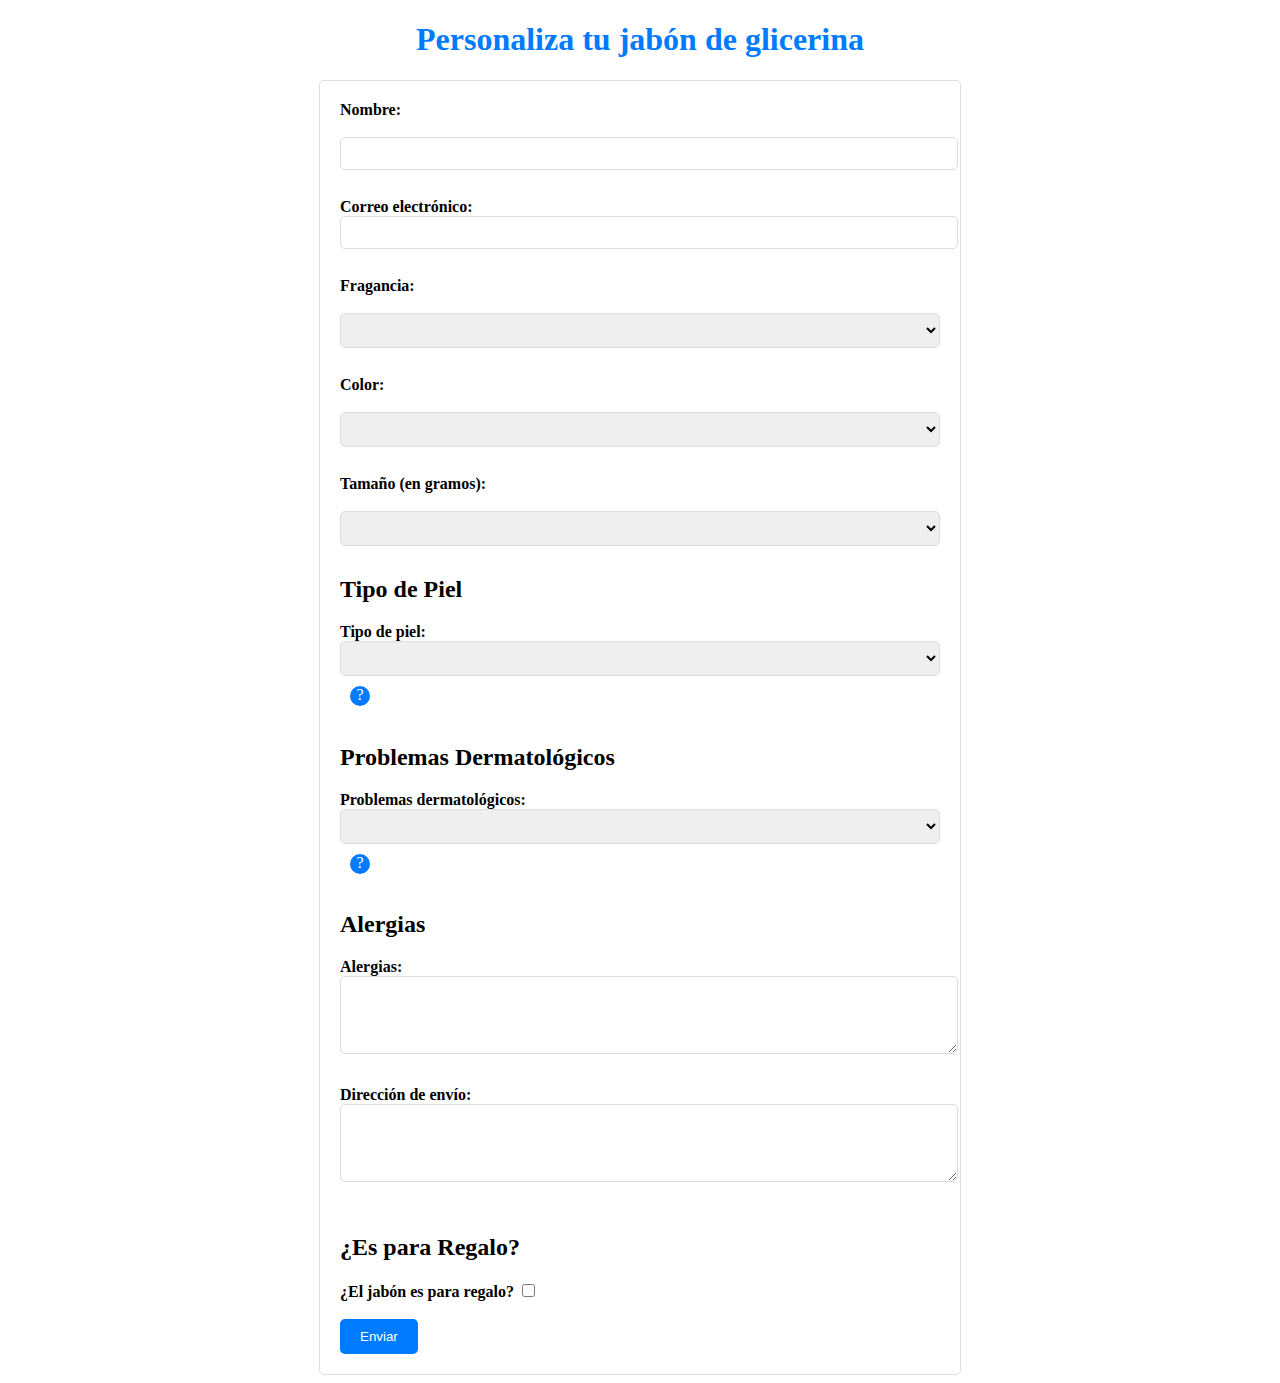
==== index.html @ c72d99be "new" ====
<!DOCTYPE html>
<html lang="en">
<head>
    <link rel="icon" class="icon" href="img/icon.png">
    <meta charset="UTF-8">
    <meta name="viewport" content="width=device-width, initial-scale=1.0">
    <title>Personaliza tu jabon De glicerina</title>
    <link rel="stylesheet" href="css/style.css">
</head>
<body>
<body>
    <h1>Personaliza tu jabón de glicerina</h1>
    <form id="soapForm" enctype="multipart/form-data">
        <label for="nombre">Nombre:</label><br><br>
        <input type="text" id="nombre" name="nombre" required><br><br>

        <label for="email">Correo electrónico:</label>
        <input type="email" id="email" name="email" required><br><br>

        <label for="fragrance">Fragancia:</label><br><br>
        <select name="Fragancia" id="Fragancia">
            <option value=""></option>
            <option value="Lavanda">Lavanda</option>
            <option value="Coco">Coco</option>
            <option value="Manzanilla">Manzanilla</option>
            <option value="Citricos">Citricos</option>
            <option value="frutos rojos">Frutos rojos</option>
        </select><br><br>

        <label for="color">Color:</label><br><br>
        <select name="opciones" id="opciones">
            <option value=""></option>
            <option value="Celeste">Celeste</option>
            <option value="blanco">blanco</option>
            <option value="verde">verde</option>
            <option value="Amarillo">Amarillo</option>
            <option value="naranja">naranja</option>
        </select><br><br>

        <label for="size">Tamaño (en gramos):</label><br><br>
        <select name="tamaño" id="tamaño">
            <option value=""></option>
            <option value="pequeño">Pequeño</option>
            <option value="mediano">Mediano</option>
            <option value="grande">Grande</option>
        </select>

        <h2>Tipo de Piel</h2>
        <label for="tipoPiel">Tipo de piel:</label>
        <select id="tipoPiel" name="tipoPiel">
            <option value=""></option>
            <option value="pielSeca">Piel seca</option>
            <option value="pielGrasa">Piel grasa</option>
            <option value="pielMixta">Piel mixta</option>
            <!-- Agrega más opciones según sea necesario -->
        </select>
        <div class="icon-container">
            <span class="help-icon" id="helpTipoPiel">?</span>
        </div>
        <div id="helpPopupTipoPiel" class="help-popup">
            <p>Seleccione el tipo de piel del cliente.</p>
        </div>
        <br><br>
        
        <h2>Problemas Dermatológicos</h2>
        <label for="problemasDermatologicos">Problemas dermatológicos:</label>
        <select id="problemasDermatologicos" name="problemasDermatologicos">
            <option value=""></option>
            <option value="acne">Acné</option>
            <option value="quemaduras">Quemaduras</option>
            <option value="eccema">Eccema</option>
            <option value="psoriasis">Psoriasis</option>
            <option value="urticaria">Urticaria</option>
            <option value="dermatitisAtopica">Dermatitis atópica</option>
            <option value="vitiligo">Vitiligo</option>
            <option value="cancerPiel">Cáncer de piel</option>
            <option value="verrugas">Verrugas</option>
            <!-- Agrega más opciones según sea necesario -->
        </select>
        <div class="icon-container">
            <span class="help-icon" id="helpProblemasDermatologicos">?</span>
        </div>
        <div id="helpPopupProblemasDermatologicos" class="help-popup">
            <p>Seleccione los problemas dermatológicos que apliquen al cliente.</p>
        </div>
        <br><br>

        <h2>Alergias</h2>
        <label for="alergias">Alergias:</label>
        <textarea id="alergias" name="alergias" rows="4"></textarea><br><br>

        <label for="size"></label>
        <label for="shippingAddress">Dirección de envío:</label>
        <textarea id="shippingAddress" name="shippingAddress" rows="4" required></textarea><br><br>

        <h2>¿Es para Regalo?</h2>
        <label for="esParaRegalo">¿El jabón es para regalo?</label>
        <input type="checkbox" id="esParaRegalo" name="esParaRegalo">
        <br><br>

        <!-- Cuadro de dedicatoria e imagen (inicialmente oculto) -->
        <div class="dedicatoria-container">
            <h2>Dedicatoria</h2>
            <label for="dedicatoria">Escriba su dedicatoria:</label>
            <textarea id="dedicatoria" name="dedicatoria" rows="4"></textarea>
            <br><br>

            <h2>Imagen para el Regalo</h2>
            <input type="file" id="imagenRegalo" name="imagenRegalo">
        </div>

        <button type="submit">Enviar</button>
    </form>

    <script src="/js/script.js"></script>
</body>
</html>
---- css/style.css ----
/* Estilo para el icono de ayuda */
.help-icon {
    display: inline-block;
    width: 20px;
    height: 20px;
    background-color: #007bff;
    color: #fff;
    text-align: center;
    border-radius: 50%;
    cursor: pointer;
}

/* Estilo para el contenedor de icono */
.icon-container {
    display: inline-block;
    margin-left: 10px;
}

/* Estilo para la ventana emergente de ayuda */
.help-popup {
    display: none;
    position: absolute;
    z-index: 1;
    background-color: #f9f9f9;
    border: 1px solid #ddd;
    padding: 10px;
    border-radius: 5px;
    box-shadow: 0px 0px 5px 0px rgba(0,0,0,0.2);
}

/* Estilo general para el formulario */
h1 {
    text-align: center;
    color: #007bff;
}

form {
    max-width: 600px;
    margin: 0 auto;
    padding: 20px;
    border: 1px solid #ddd;
    border-radius: 5px;
    background-color: #fff;
}

label {
    font-weight: bold;
}

input[type="text"],
input[type="email"],
select,
textarea {
    width: 100%;
    padding: 8px;
    margin-bottom: 10px;
    border: 1px solid #ddd;
    border-radius: 5px;
}

button[type="submit"] {
    background-color: #007bff;
    color: #fff;
    border: none;
    padding: 10px 20px;
    border-radius: 5px;
    cursor: pointer;
}

/* Estilo para el cuadro de dedicatoria e imagen (inicialmente oculto) */
.dedicatoria-container {
    display: none;
    margin-top: 20px;
}
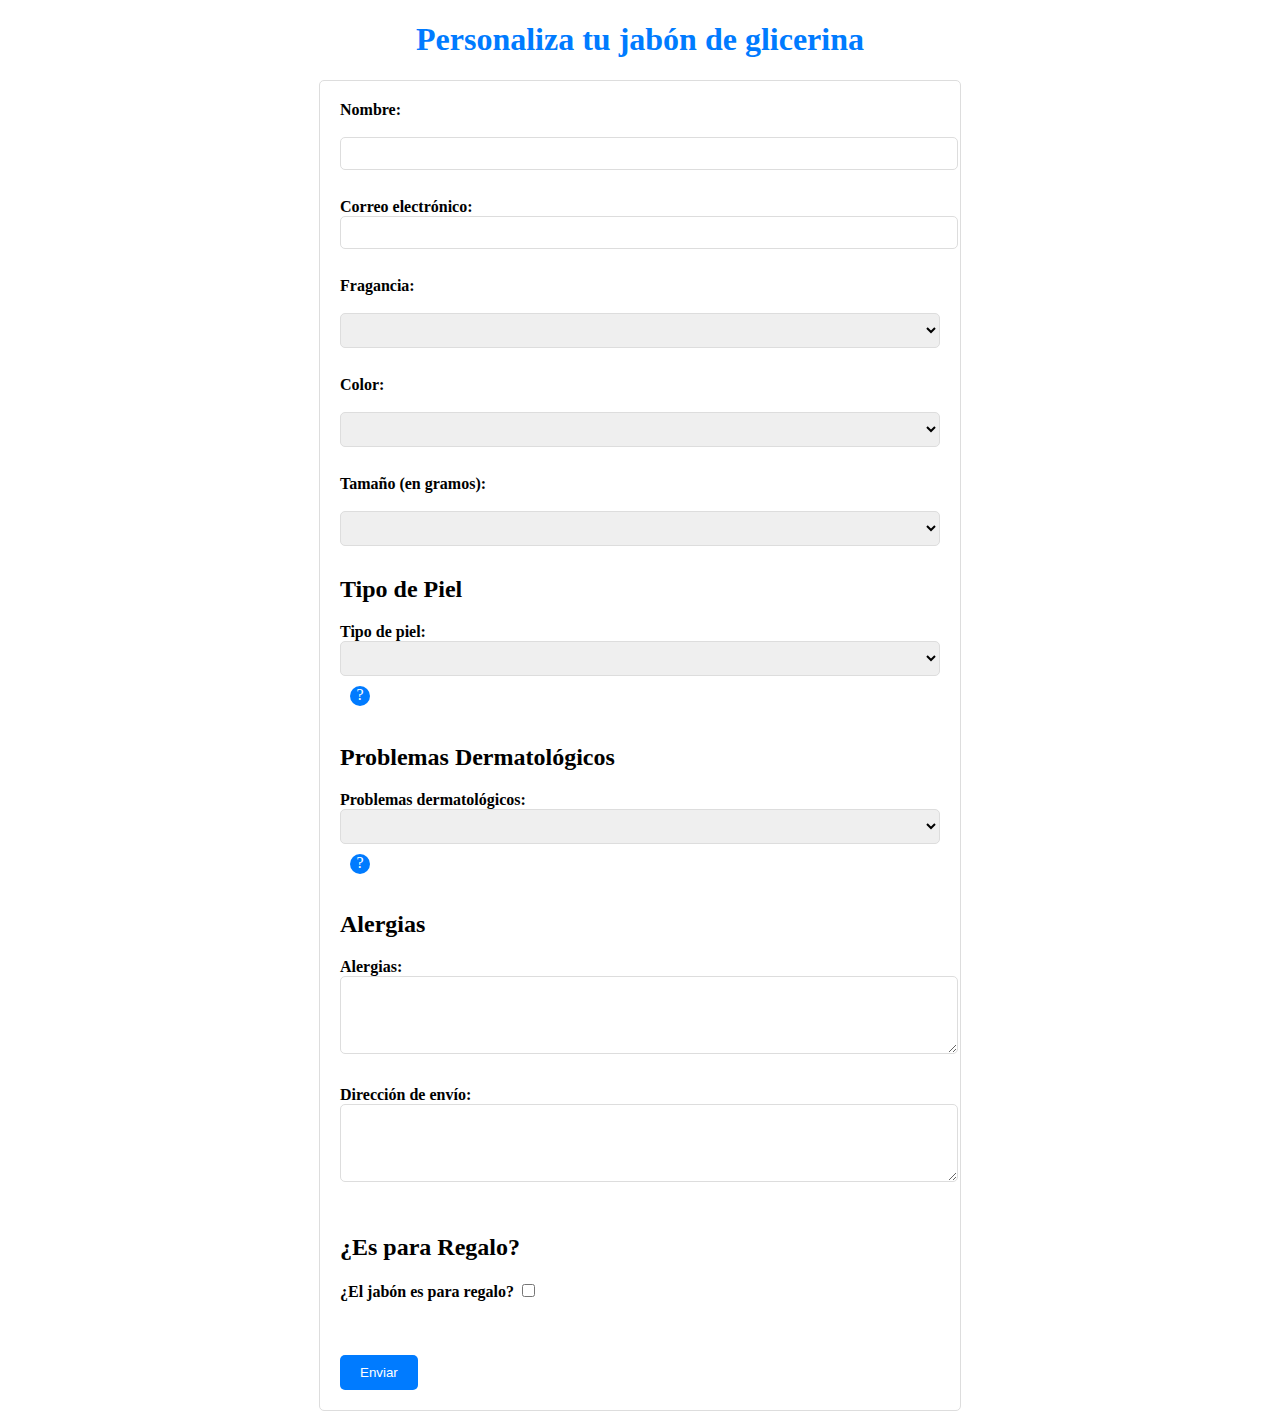
==== commit 81d0252f: "modified, renamed, new" ====
--- a/index.html
+++ b/index.html
@@ -1,11 +1,11 @@
 <!DOCTYPE html>
 <html lang="en">
 <head>
-    <link rel="icon" class="icon" href="img/icon.png">
+    <link rel="icon" class="icon" href="/img/icon1.png">
     <meta charset="UTF-8">
     <meta name="viewport" content="width=device-width, initial-scale=1.0">
     <title>Personaliza tu jabon De glicerina</title>
-    <link rel="stylesheet" href="css/style.css">
+    <link rel="stylesheet" href="/css/style.css">
 </head>
 <body>
 <body>
@@ -107,7 +107,7 @@
 
             <h2>Imagen para el Regalo</h2>
             <input type="file" id="imagenRegalo" name="imagenRegalo">
-        </div>
+        </div><br><br>
 
         <button type="submit">Enviar</button>
     </form>
